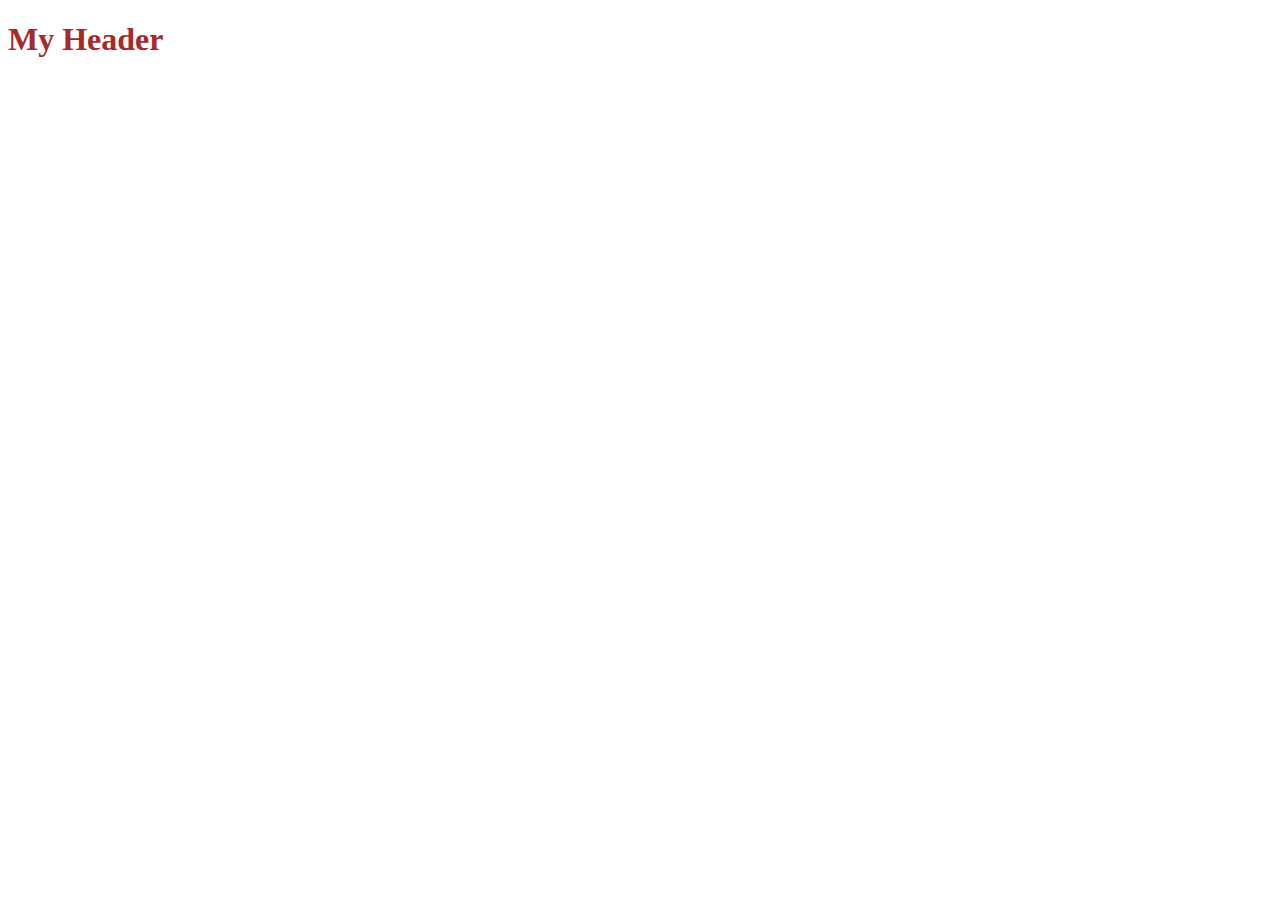
==== Project-1/index.html @ 8f8f90f6 "Initial files for Project-1" ====
<!DOCTYPE html>
<html lang="en">
<head>
    <meta charset="UTF-8">
    <meta name="viewport" content="width=device-width, initial-scale=1.0">
    <title>Practice Fake Restaurant</title>
    <link rel="stylesheet" href="style.css">
</head>


<body>
    <h1 class="header1">My Header</h1>
</body>
</html>
---- Project-1/style.css ----
.header1 {color:brown;}
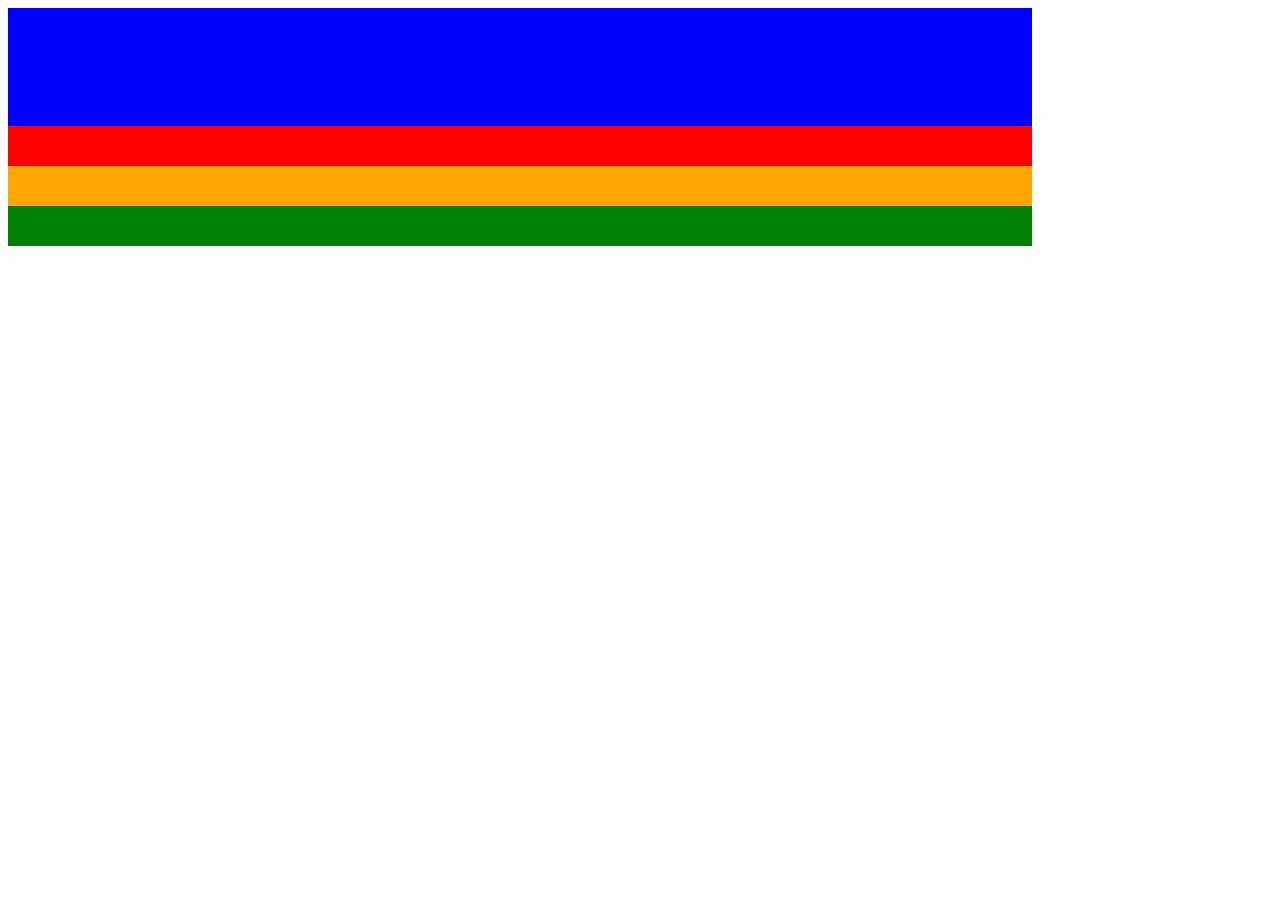
==== commit 0100a9da: "Adding basics for website" ====
--- a/Project-1/index.html
+++ b/Project-1/index.html
@@ -6,9 +6,25 @@
     <title>Practice Fake Restaurant</title>
     <link rel="stylesheet" href="style.css">
 </head>
-
+    
 
 <body>
-    <h1 class="header1">My Header</h1>
+    
+    <header>
+
+    </header>
+
+    <nav>
+
+    </nav>
+
+    <main>
+
+    </main>
+
+    <footer>
+        
+    </footer>
+
 </body>
 </html>--- a/Project-1/style.css
+++ b/Project-1/style.css
@@ -1 +1,7 @@
-.header1 {color:brown;}+header {background-color: blue; height: 118px; width: 1024px;;} 
+
+nav {background-color: red; height: 40px; width: 1024px;}
+
+main {background-color: orange; height: 40px; width: 1024px;}
+
+footer {background-color: green; height: 40px; width: 1024px;}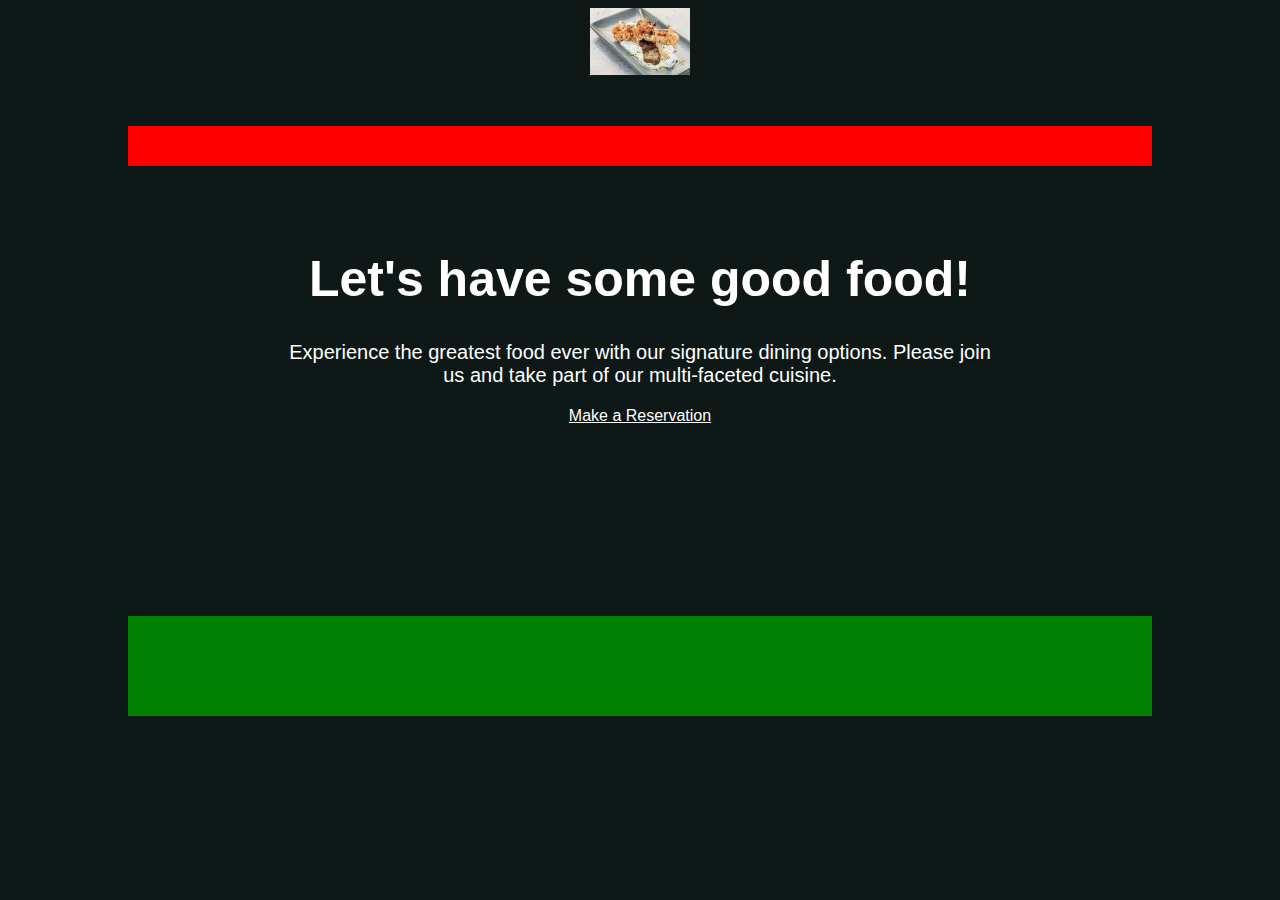
==== commit 169dd2a5: "Additons to fake website" ====
--- a/Project-1/index.html
+++ b/Project-1/index.html
@@ -9,22 +9,29 @@
     
 
 <body>
+
+    <div class="container">
+        <header>
+            <img src="images/1200x0.jpg" alt="logo for restaurant">
+        </header>
     
-    <header>
+        <nav>
+                
+        </nav>
+        
+        <main>
+            <h1>Let's have some good food!</h1>
 
-    </header>
+            <p>Experience the greatest food ever with our signature dining options.
+            Please join us and take part of our multi-faceted cuisine.</p>
 
-    <nav>
-
-    </nav>
-
-    <main>
-
-    </main>
-
-    <footer>
-        
-    </footer>
+            <a href="https://getbento.com/blog/best-restaurant-websites-design/" target="_blank">Make a Reservation</a>
+        </main>
+    
+        <footer>
+    
+        </footer>
+    </div>
 
 </body>
 </html>--- a/Project-1/style.css
+++ b/Project-1/style.css
@@ -1,7 +1,19 @@
-header {background-color: blue; height: 118px; width: 1024px;;} 
+body {background-color: rgb(13, 24, 23);}
 
-nav {background-color: red; height: 40px; width: 1024px;}
+.container {margin-left: auto; margin-right: auto; width: 1024px;}
 
-main {background-color: orange; height: 40px; width: 1024px;}
+header {height: 118px; text-align: center;} 
 
-footer {background-color: green; height: 40px; width: 1024px;}+nav {background-color: red; height: 40px;}
+
+main {height: 400px; text-align: center; padding-top: 50px; padding-left: 150px; padding-right: 150px;}
+
+footer {background-color: green; height: 100px;}
+
+h1 {font-size: 50px; color: white; font-family: Arial, Helvetica, sans-serif;}
+
+p {font-size: 20px; color: white; font-family: Arial, Helvetica, sans-serif;}
+
+a {color: white; font-family: Arial, Helvetica, sans-serif;}
+
+
